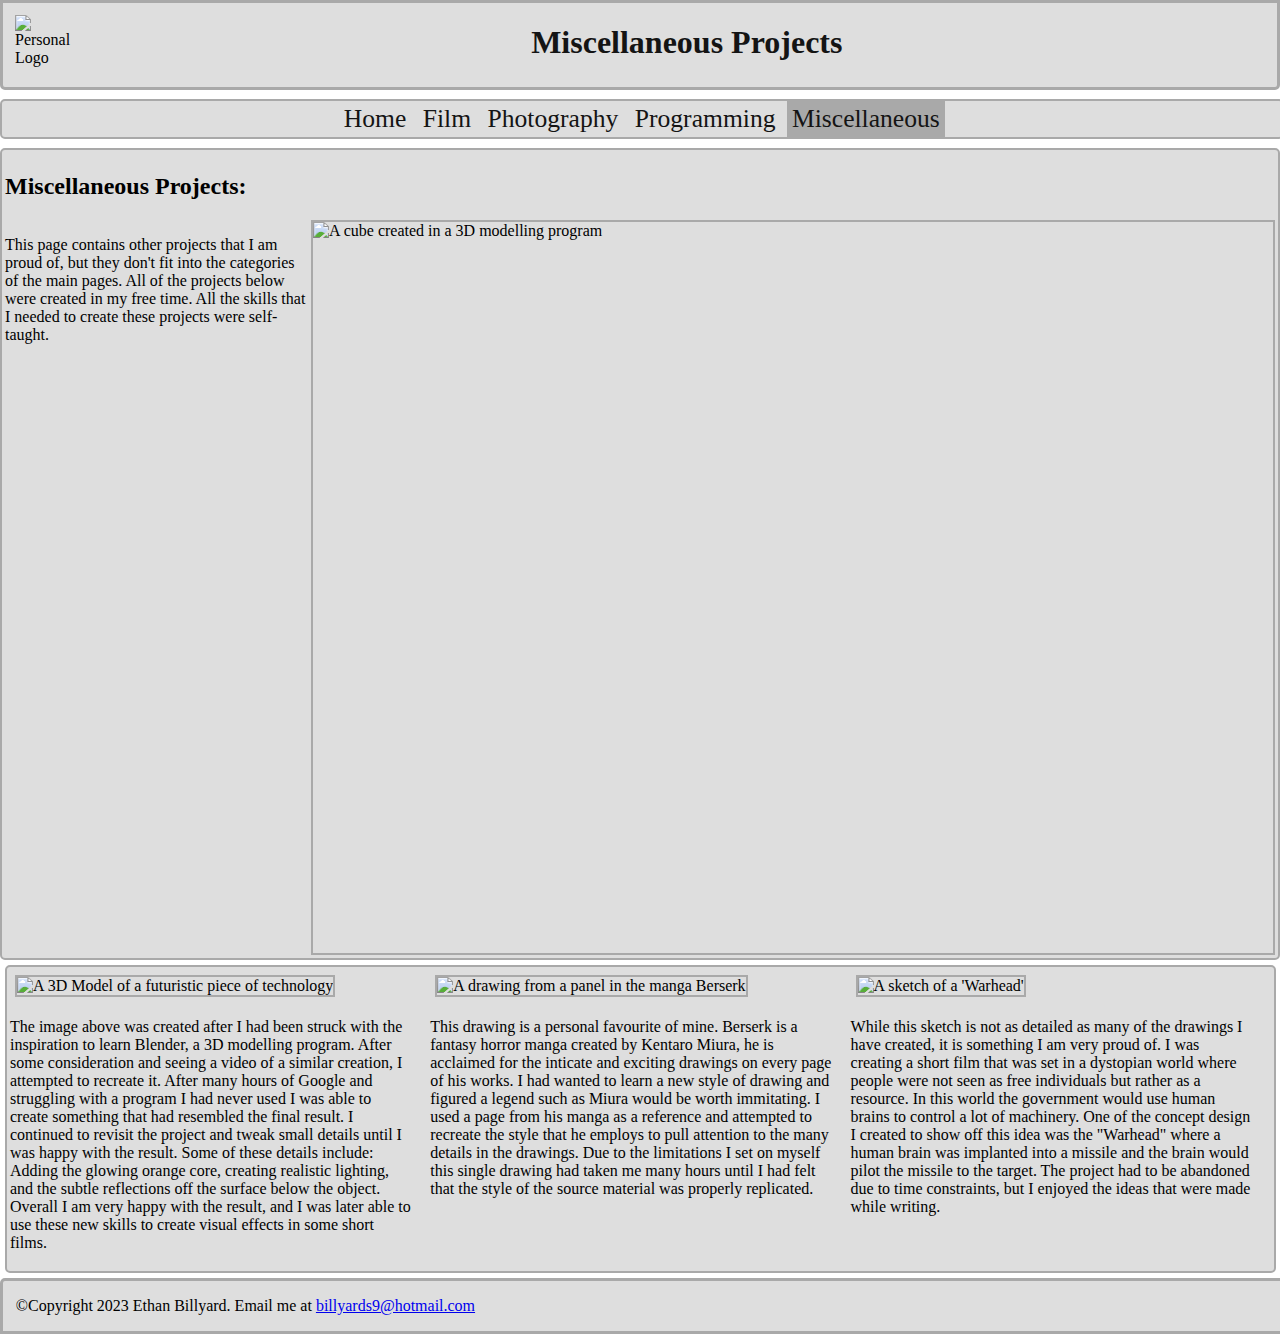
==== Misc_Page.htm @ b3ca6d6e "Add files via upload" ====
<!DOCTYPE html>
<html lang="en-us">
 <head>
  <meta charset="utf-8" />
  <link rel="stylesheet" href="Style.css" />
  <meta name="viewport" content="width=device-width" />
  <title>
    Ethan Billyard - Miscellaneous
  </title>
 </head>

 <body>
  <header>
    <img class="logo" src="Images/Personal_Logo-Black.png" alt="Personal Logo" height=60 width=70 />
    <h1>Miscellaneous Projects</h1>
  </header>

  <nav>
    <!-- Navigation Bar -->
    <div class="topnav">
      <a href="Landing_Page.htm">Home</a>
      <a href="Film_Page.htm">Film</a>
      <a href="Photo_Page.htm">Photography</a>
      <a href="Programming_Page.htm">Programming</a>
      <a class="active" href="Misc_Page.htm">Miscellaneous</a>
    </div>
  </nav>

  <main class="Miscellaneous">
    <div class="Experience Misc">
      <h2>Miscellaneous Projects:</h2>
      <p>This page contains other projects that I am proud of, but they don't fit into the categories of the main pages. All of the projects below were created in my free time. All the skills that I needed to create these projects were self-taught.</p>
      <img src="Images/MiscFiles/Cubism2.png" alt="A cube created in a 3D modelling program">
    </div>

    <div class="Projects">
    <div class="Blender">
      <img src="Images/MiscFiles/BlenderRender1.png" alt="A 3D Model of a futuristic piece of technology">
      <p>The image above was created after I had been struck with the inspiration to learn Blender, a 3D modelling program. After some consideration and seeing a video of a similar creation, I attempted to recreate it. After many hours of Google and struggling with a program I had never used I was able to create something that had resembled the final result. I continued to revisit the project and tweak small details until I was happy with the result. Some of these details include: Adding the glowing orange core, creating realistic lighting, and the subtle reflections off the surface below the object. Overall I am very happy with the result, and I was later able to use these new skills to create visual effects in some short films.</p>
    </div>

    <div class="Redraw">
      <img src="Images/MiscFiles/Redraw.png" alt="A drawing from a panel in the manga Berserk">
      <p>This drawing is a personal favourite of mine. Berserk is a fantasy horror manga created by Kentaro Miura, he is acclaimed for the inticate and exciting drawings on every page of his works. I had wanted to learn a new style of drawing and figured a legend such as Miura would be worth immitating. I used a page from his manga as a reference and attempted to recreate the style that he employs to pull attention to the many details in the drawings. Due to the limitations I set on myself this single drawing had taken me many hours until I had felt that the style of the source material was properly replicated.</p>
    </div>

    <div class="Drawing">
      <img src="Images/MiscFiles/Warhead.png" alt="A sketch of a 'Warhead'">
      <p>While this sketch is not as detailed as many of the drawings I have created, it is something I am very proud of. I was creating a short film that was set in a dystopian world where people were not seen as free individuals but rather as a resource. In this world the government would use human brains to control a lot of machinery. One of the concept design I created to show off this idea was the "Warhead" where a human brain was implanted into a missile and the brain would pilot the missile to the target. The project had to be abandoned due to time constraints, but I enjoyed the ideas that were made while writing.</p>
    </div>
    </div>
  </main>

  <footer>
    <p>©Copyright 2023 Ethan Billyard. Email me at 
      <a href="mailto:billyard9@hotmail.com">billyards9@hotmail.com</a>
    </p>
  </footer>
 </body>
</html>
---- Style.css ----
body{
  margin: 0 auto;
}

img {
  max-width: 100vw;
}

/*HEADER - ALL PAGES*/
header {
  width: 99.5vw;
  display: grid;
  grid-template-columns: 2;
  background-color: rgb(222, 222, 222);
  border: 3px solid rgb(169, 169, 169);
  border-radius: 0px 0px 5px 5px;
}

.logo {
  grid-column: 1;
  padding: 0.75rem;
  vertical-align: middle;
}

h1 {
  grid-column: 2;
  color:rgb(20, 20, 20);
}

/*TOPNAV - ALL PAGES*/
nav:not(.lil-nav){
  width: 99.5vw; 
  position: sticky; 
  top: 0;
  background: rgb(222, 222, 222);
  margin-top: 1vh;
  margin-bottom: 1vh;
  border: 2px solid rgb(169, 169, 169);
  border-radius: 5px;
  padding: 3px;
  text-align: center;
  font-size: 2vw;
}

nav:not(.lil-nav) a {
  padding: 5px;
  color: rgb(20, 20, 20);
  text-decoration: none;
}

nav:not(.lil-nav) a.active {
  background-color: rgb(169, 169, 169);
}

nav:not(.lil-nav) a:hover {
  background-color: rgb(240, 240, 240);
  padding-top: 3px;
  padding-bottom: 4px;
}

/*FOOTER - ALL PAGES*/
footer {
  width: 100%;
  background-color: rgb(222, 222, 222);
  border: 3px solid rgb(169, 169, 169);
  border-radius: 5px 5px 0px 0px;
  padding-left: 1vw;
}

/*LANDING PAGE CONTENT*/
/*Gallery*/
.wrapper {
  display: grid;
  grid-template-columns: 2fr 10fr 2fr;
  grid-gap: 20px;
  overflow: hidden;
  height: 72.5vh; 
  margin: 1vw;
}
  
.gallery {
  overflow: scroll;
  scroll-snap-type: y mandatory;
  scroll-behavior: smooth;
}
  
.gallery__img {
  display: block;
  max-width: 100%;
  scroll-snap-align: center;
  margin-bottom: 10px;
  min-height: 70vh;
  object-fit: cover;
}

.lil-nav {
  overflow-y: scroll;
  overflow-x: hidden;
}

.lil-nav a {
  height: 25vh;
  display: flex;
  margin-bottom: 10px;
}
  
.lil-nav__img {
  display: block;
  max-width: 100%;
  object-fit: cover;
  filter: saturate(0);
  transition: 0.3s ease all;
}
  
.lil-nav__img:hover {
  transform: scale(1.05);
  filter: saturate(1);
}

aside {
  background: rgb(222, 222, 222);
  border: 2px solid rgb(169, 169, 169);
  border-radius: 5px;
  padding: 3px;
}

.Description {
  background: rgb(222, 222, 222);
  border: 2px solid rgb(169, 169, 169);
  border-radius: 5px;
  padding: 5px;
  margin: 3px;  
}

/*FILM PAGE CONTENT*/
video{
  border: 2px solid rgb(169, 169, 169);
}

object {
  border: 2px solid rgb(169, 169, 169);  
}

.Highlights {
  display: grid;
  grid-template-columns: 7fr 2fr;
  background: rgb(222, 222, 222);
  border: 2px solid rgb(169, 169, 169);
  border-radius: 5px;
  padding: 5px;
}

.Highlights object {
  grid-column: 1;
  width: 75vw;
  height: calc(75vw * 9 / 16);
}

.FilmExperience {
  grid-column: 2;
}

.VideoTiles {
  display: grid;
  grid-template-columns: 1fr 1fr 1fr;
  grid-template-rows: 1fr; 
  padding-top: 10px;
}

.FPV {
  grid-column: 1;
  grid-row: 1;
  width: 31.5vw;
  height: calc(31.5vw * 9 / 16);
}

.VideoColumn1 {
  background: rgb(222, 222, 222);
  border: 2px solid rgb(169, 169, 169);
  border-radius: 5px;
  padding: 5px;
  margin-right: 5px;
}

.Walkaround {
  grid-column: 2;
  grid-row: 1;
  width: 31.5vw;
  height: calc(31.5vw * 9 / 16);
}

.VideoColumn2 {
  background: rgb(222, 222, 222);
  border: 2px solid rgb(169, 169, 169);
  border-radius: 5px;
  padding: 5px;
  margin-left: 5px;
  margin-right: 5px;
}

.Bose {
  grid-column: 3;
  grid-row: 1;
  width: 31.5vw;
}

.VideoColumn3 {
  background: rgb(222, 222, 222);
  border: 2px solid rgb(169, 169, 169);
  border-radius: 5px;
  padding: 5px;
  margin-left: 5px;
}

.AdditionalVideos {
  background: rgb(222, 222, 222);
  border: 2px solid rgb(169, 169, 169);
  border-radius: 5px;
  padding: 5px;
  margin-top: 10px;
  margin-bottom: 10px;
}

.AdditionalVideos object {
  width: 48vw;
  height: 45vh;
}


/*PHOTO PAGE CONTENT*/
.Experience {
  background: rgb(222, 222, 222);
  border: 2px solid rgb(169, 169, 169);
  border-radius: 5px;
  padding: 3px;
}

/*PROGRAMMING PAGE CONTENT*/
.Experience.Program {
  margin: 5px;
  width: 98.5vw;
}

.Programs {
  display: grid;
  grid-template-columns: 2fr 3fr;
  width: 98.5vw;
  background: rgb(222, 222, 222);
  border: 2px solid rgb(169, 169, 169);
  border-radius: 5px;
  padding: 3px;
  margin: 5px;
  margin-top: 10px;
  margin-bottom: 10px;
}

.Programs img {
  height: 45vh;
  padding-right: 15px;
}

/*MISC PAGE CONTENT*/
.Misc {
  display: grid;
  grid-template-columns: 1fr 1fr;
  grid-template-rows: 1fr 11fr;
}

.Misc h2 {
  grid-column: 1 / -1;
  grid-row: 1;
  text-align: left;
}

.Misc p {
  grid-column: 1;
  grid-row: 2;
}

.Misc img {
  grid-column: 2;
  grid-row: 2;
  width: 75vw;
}

.Miscellaneous img{
  border: 2px solid rgb(169, 169, 169);
}

.Projects {
  display: grid;
  grid-template-columns: 1fr 1fr 1fr;
  width: 98.5vw;
  background: rgb(222, 222, 222);
  border: 2px solid rgb(169, 169, 169);
  border-radius: 5px;
  padding: 3px;
  margin: 5px;
}

.Projects img {
  width: 31.5vw;
  margin: 5px;
}

.Blender {
  width: 31.5vw;
  grid-column: 1;
  grid-row: 1;
}

.Redraw {
  width: 31.5vw;
  grid-column: 2;
  grid-row: 1;
}


.Drawing {
  width: 31.5vw;
  grid-column: 3;
  grid-row: 1;
}

/*RESPONSIVE LAYOUT ADJUSTMENTS*/
@media screen and (max-width: 600px){
  .wrapper {
    grid-template-rows: 1fr 1fr;
    grid-template-columns: 1fr 3fr;
    height: 80vh;
  }

  .gallery{
    min-height: 40vh;
    grid-row: 1;
    grid-column: 1/-1;
  }

  .gallery__img {
    min-height: 40vh;
  }

  .lil-nav{
    grid-row: 2;
    grid-column: 1;
  }

  .lil-nav a {
    height: 10vh;
  }

  #wrapper > aside{
    grid-row: 2;
    grid-column: 2;
  }

  header {
    width: 101vw;
  }

  nav:not(.lil-nav){
    font-size: 3vw;
    width: 100vw;
  }

  .Highlights {
    width: 99vw;
    display: grid;
    grid-template-columns: 1fr;
    grid-template-rows: 1fr 2fr;
  }
  
  .Highlights object {
    grid-column: 1;
    grid-row: 1;
    width: 95vw;
  }
  
  .FilmExperience {
    grid-column: 1;
    grid-row: 2;
  }

  .VideoTiles {
    display: grid;
    grid-template-columns: 1fr;
    grid-template-rows: 1fr 1fr 1fr;
    padding-top: 3px;
    padding-left: 3px;
  }

  .FPV {
    grid-column: 1;
    grid-row: 1;
    width: 95vw;
    height: calc(95vw * 9 / 16);
  }

  .VideoColumn1 {
    background: rgb(222, 222, 222);
    border: 2px solid rgb(169, 169, 169);
    border-radius: 5px;
    padding: 5px;
    margin: 5px;
  }

  .Walkaround {
    grid-column: 1;
    grid-row: 2;
    width: 95vw;
    height: calc(95vw * 9 / 16);
  }
  
  .VideoColumn2 {
    background: rgb(222, 222, 222);
    border: 2px solid rgb(169, 169, 169);
    border-radius: 5px;
    padding: 5px;
    margin: 5px;
  }

  .Bose {
    grid-column: 1;
    grid-row: 3;
    width: 95vw;
  }
  
  .VideoColumn3 {
    background: rgb(222, 222, 222);
    border: 2px solid rgb(169, 169, 169);
    border-radius: 5px;
    padding: 5px;
    margin: 5px;
  }

  .AdditionalVideos {
    margin-top: 5px;
    margin-left: 8px;
    margin-bottom: 5px;
  }

  .AdditionalVideos object {
    width: 95vw;
    height: 25vh;
  }

  .PhotoExperience {
    overflow-x: scroll;
  }

  .Programs {
    display:grid;
    grid-template-columns: 1fr;
    grid-template-rows: 5fr 3fr;
    width: 98.5vw;
    margin: 5px;
    margin-top: 10px;
    margin-bottom: 10px;
  }

  .Programs.Two {
    grid-template-rows: 4fr 3fr;
  }
  
  .Programs img {
    width: 98.5vw;
    height:max-content;
    padding-right: 15px;
  }

  .AllPrograms p {
    margin: 5px;
    width: 97.5vw;
  }

  footer {
    font-size: 3vw;
  }

  .Misc {
    display: grid;
    grid-template-columns: 2fr 1fr;
    grid-template-rows: 1fr 2.5fr;
    width: 100vw;
  }

  .Misc img {
    width: 50vw;
  }

  .Projects {
    width: 98.5vw;
    display: grid;
    grid-template-rows: 0.5fr 0.75fr 0.7fr;
  }
  
  .Projects img {
    width: 96vw;
  }

  .Projects p {
    padding: 5px;
  }
  
  .Blender {
    width: 96vw;
    grid-column: 1;
    grid-row: 1;
  }
  
  .Redraw {
    width: 96vw;
    grid-column: 1;
    grid-row: 2;
  }
  
  
  .Drawing {
    width: 96vw;
    grid-column: 1;
    grid-row: 3;
  }
}
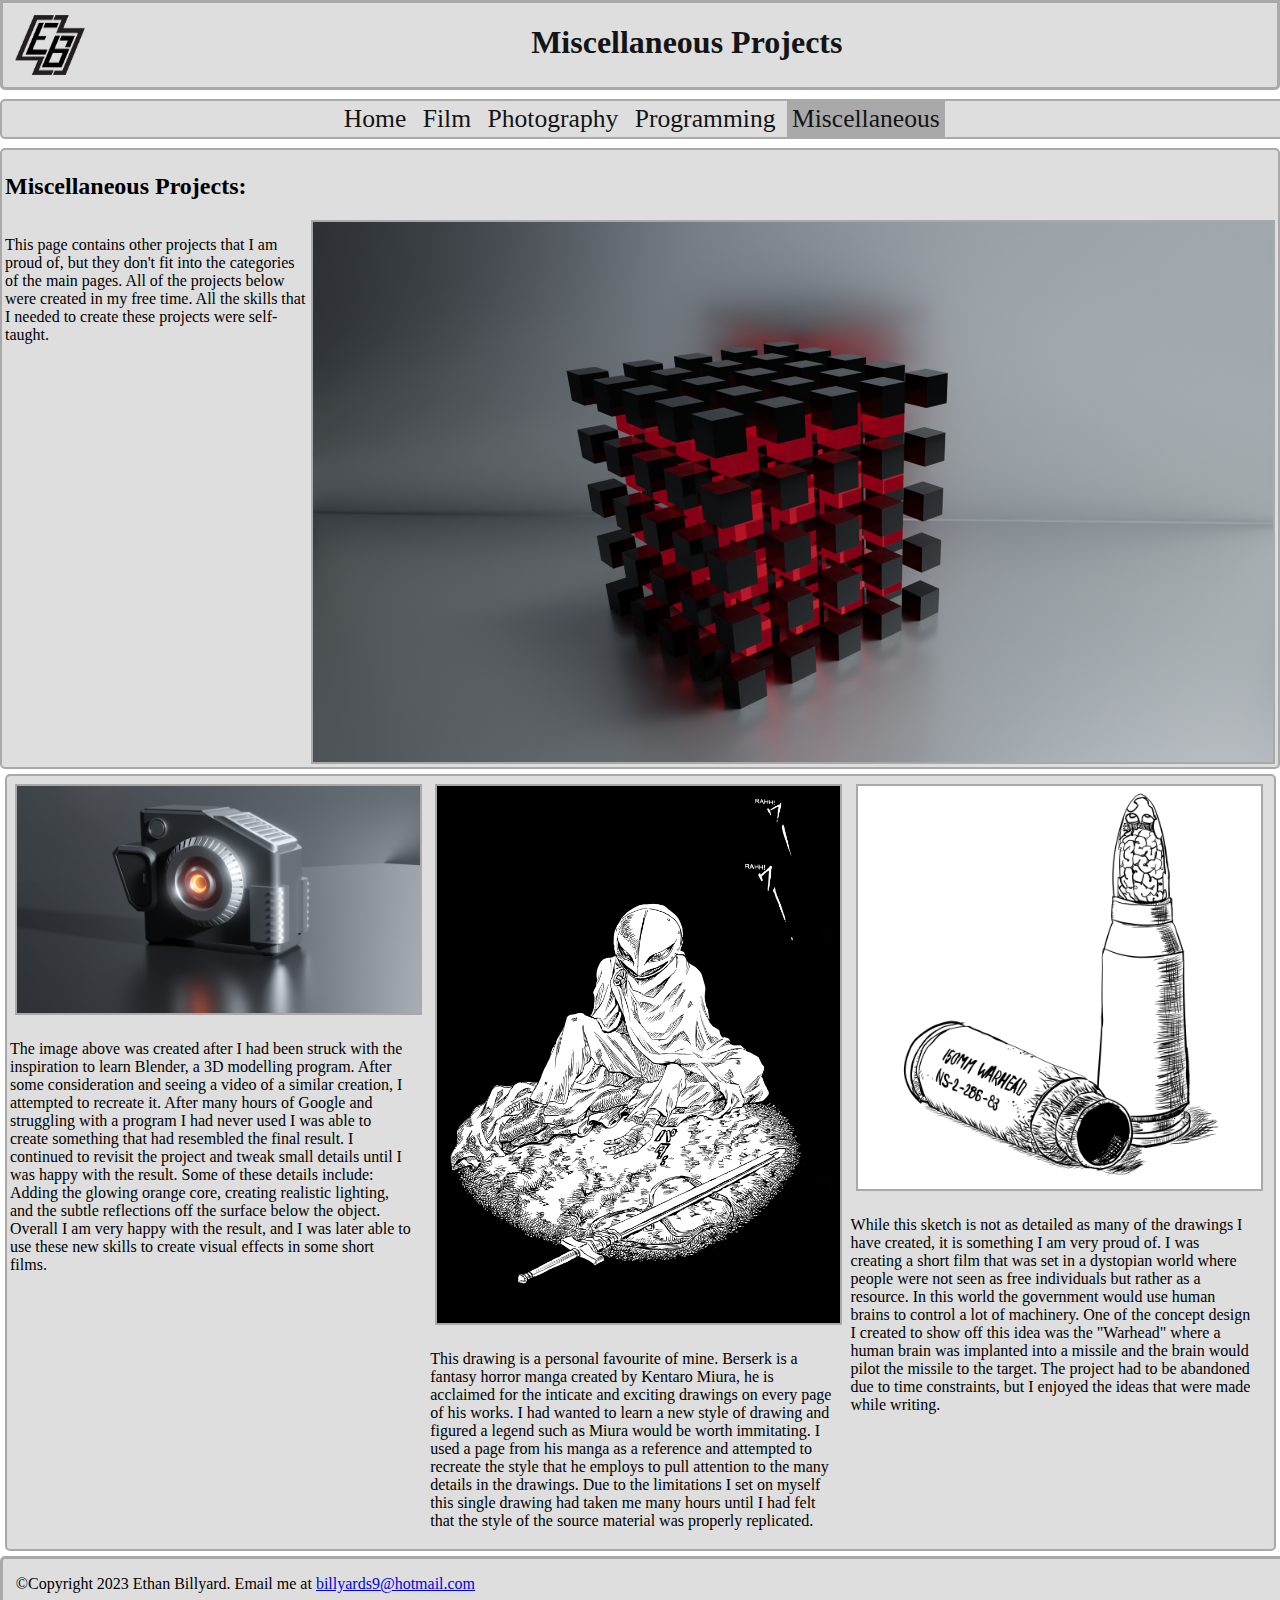
==== commit 4f6a615f: "Add files via upload" ====
--- a/Misc_Page.htm
+++ b/Misc_Page.htm
@@ -18,7 +18,7 @@
   <nav>
     <!-- Navigation Bar -->
     <div class="topnav">
-      <a href="Landing_Page.htm">Home</a>
+      <a href="index.htm">Home</a>
       <a href="Film_Page.htm">Film</a>
       <a href="Photo_Page.htm">Photography</a>
       <a href="Programming_Page.htm">Programming</a>
--- a/Style.css
+++ b/Style.css
@@ -10,7 +10,6 @@
 header {
   width: 99.5vw;
   display: grid;
-  grid-template-columns: 2;
   background-color: rgb(222, 222, 222);
   border: 3px solid rgb(169, 169, 169);
   border-radius: 0px 0px 5px 5px;
@@ -263,7 +262,7 @@
 .Misc {
   display: grid;
   grid-template-columns: 1fr 1fr;
-  grid-template-rows: 1fr 11fr;
+  grid-template-rows: 1fr auto;
 }
 
 .Misc h2 {
@@ -480,7 +479,7 @@
   .Misc {
     display: grid;
     grid-template-columns: 2fr 1fr;
-    grid-template-rows: 1fr 2.5fr;
+    grid-template-rows: 1fr auto;
     width: 100vw;
   }
 
